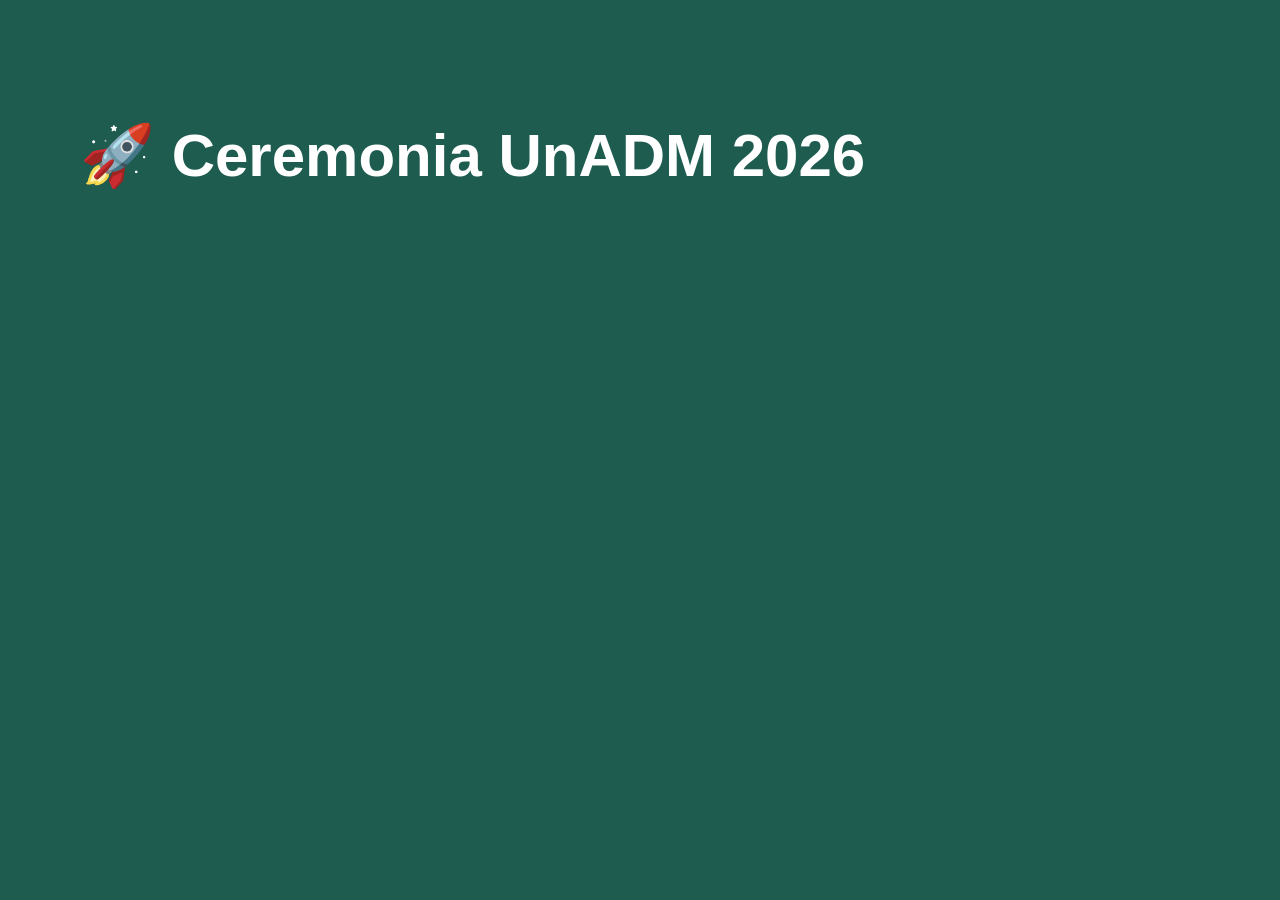
==== index.html @ 5f0706c9 "chore: initialize frontend architecture" ====
<!DOCTYPE html>
<html lang="es-MX">

<head>

    <meta charset="UTF-8">

    <meta name="viewport"
          content="width=device-width, initial-scale=1.0">

    <title>Ceremonia de Titulación UnADM 2026</title>

    <link rel="stylesheet" href="src/css/tokens.css">
    <link rel="stylesheet" href="src/css/reset.css">
    <link rel="stylesheet" href="src/css/base.css">
    <link rel="stylesheet" href="src/css/typography.css">
    <link rel="stylesheet" href="src/css/layout.css">
    <link rel="stylesheet" href="src/css/components.css">

</head>

<body>

    <h1>🚀 Ceremonia UnADM 2026</h1>

</body>

</html>
---- src/css/tokens.css ----
/*======================================================
 CEREMONIA DE TITULACIÓN UnADM 2026
 Design Tokens
 Version 2.0
======================================================*/

:root{

/*======================================
=            BRAND COLORS             =
======================================*/

--color-primary:#1E5C50;
--color-secondary:#A47F2B;


/*======================================
=            BACKGROUNDS              =
======================================*/

--color-background-primary:#FFFEFA;

--color-background-secondary:rgba(229,208,147,.24);

--color-background-tertiary:#1E5C50;

--color-background-accent:#A47F2B;

--color-background-soft:rgba(229,208,147,.10);


/*======================================
=              SURFACES               =
======================================*/

--color-surface-light:rgba(30,92,80,.10);

--color-surface-medium:rgba(30,92,80,.20);


/*======================================
=               TEXT                  =
======================================*/

--color-text-primary:#121A17;

--color-text-inverse:#FFFEFA;

--color-link:var(--color-primary);

--color-hover:#A47F2B;


/*======================================
=               BORDER                =
======================================*/

--color-border:#E5D093;


/*======================================
=               STATUS                =
======================================*/

--color-success:#2E7D32;

--color-warning:#ED6C02;

--color-error:#D32F2F;


/*======================================
=              TYPOGRAPHY             =
======================================*/

--font-primary:"Patria",serif;

--font-heading:"Patria",serif;

--font-secondary:"Noto Sans",sans-serif;


/*======================================
=         DESKTOP FONT SIZE           =
======================================*/

--fs-xs:18px;

--fs-sm:20px;

--fs-base:20px;

--fs-lg:32px;

--fs-xl:128px;


/*======================================
=          LINE HEIGHT                =
======================================*/

--lh-base:24px;


/*======================================
=          FONT WEIGHTS               =
======================================*/

--fw-thin:100;

--fw-light:300;

--fw-regular:400;

--fw-medium:500;

--fw-semibold:600;

--fw-bold:700;


/*======================================
=            SPACING                  =
======================================*/

--space-4:4px;

--space-8:8px;

--space-12:12px;

--space-16:16px;

--space-20:20px;

--space-24:24px;

--space-32:32px;

--space-40:40px;

--space-48:48px;

--space-64:64px;

--space-80:80px;

--space-96:96px;

--space-120:120px;

--space-160:160px;


/*======================================
=            GRID                     =
======================================*/

--container-desktop:1440px;

--container-tablet:834px;

--container-mobile:402px;

--columns-desktop:12;

--columns-tablet:4;

--columns-mobile:4;

--gutter-desktop:20px;

--gutter-mobile:16px;


/*======================================
=          BORDER RADIUS              =
======================================*/

--radius-sm:2px;

--radius-md:4px;

--radius-lg:16px;

--radius-full:9999px;


/*======================================
=             SHADOW                  =
======================================*/

--shadow-header:0 4px 32px rgba(30,92,80,.08);


/*======================================
=          TRANSITIONS                =
======================================*/

--transition-fast:.25s ease;

--transition-base:.8s cubic-bezier(.25,.1,.25,1);

--transition-slow:1.2s ease;

}


/*======================================
=            DARK THEME               =
======================================*/

[data-theme="dark"]{

--color-background-primary:#121A17;

--color-background-tertiary:#0F1513;

--color-background-soft:rgba(255,255,255,.05);

--color-text-primary:#FFFEFA;

--color-border:#70561F;

--color-link:#E5D093;

--color-hover:#E5D093;

--shadow-header:0 4px 32px rgba(0,0,0,.45);

}
---- src/css/base.css ----
body{

    margin:0;

    background:#1E5C50;

    color:white;

    font-family:Arial, Helvetica, sans-serif;

}

h1{

    padding:80px;

    font-size:60px;

}
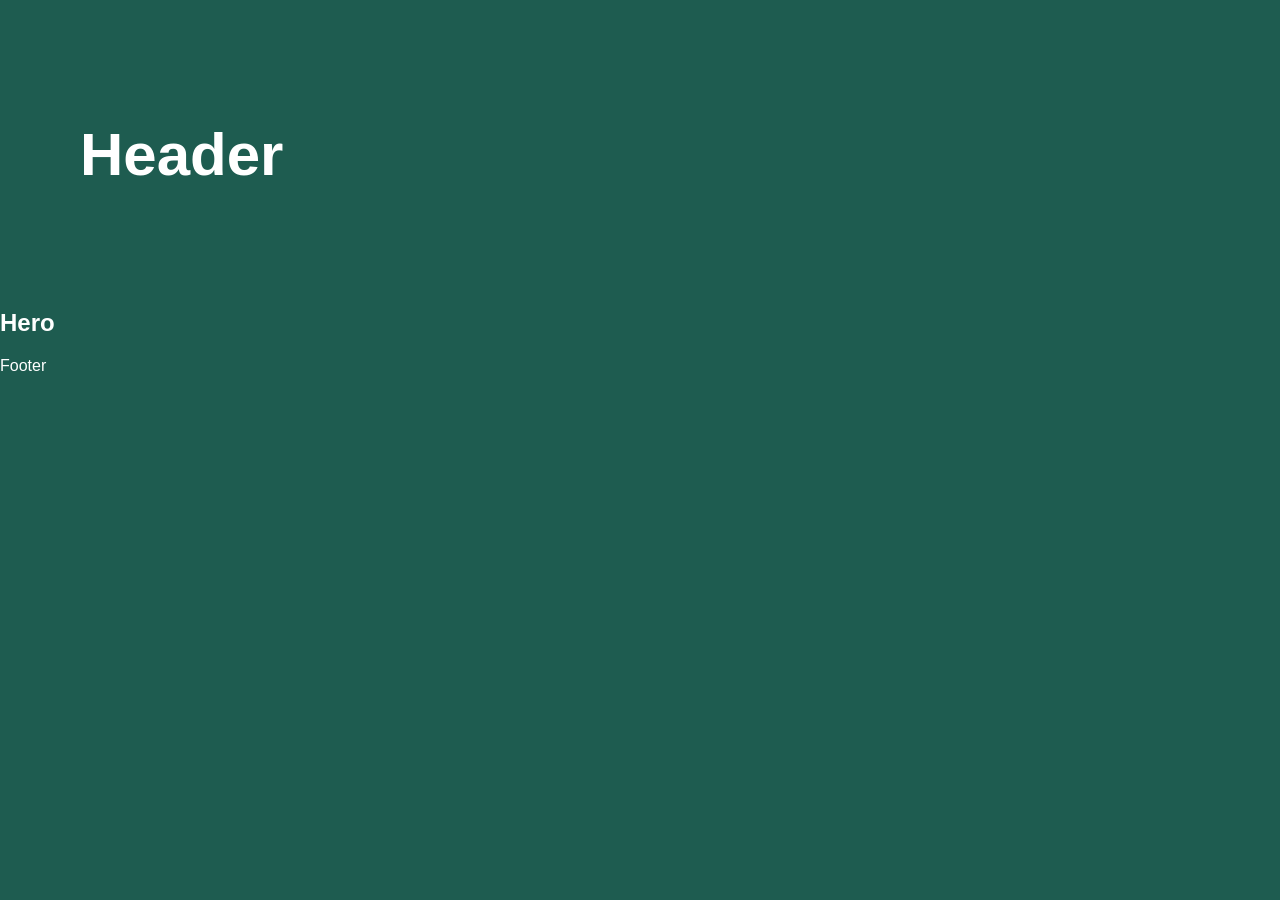
==== commit c3b50e9a: "feat(core): implement modular frontend architecture" ====
--- a/index.html
+++ b/index.html
@@ -3,26 +3,39 @@
 
 <head>
 
-    <meta charset="UTF-8">
+<meta charset="UTF-8">
 
-    <meta name="viewport"
-          content="width=device-width, initial-scale=1.0">
+<meta name="viewport"
+      content="width=device-width, initial-scale=1.0">
 
-    <title>Ceremonia de Titulación UnADM 2026</title>
+<title>Ceremonia de Titulación UnADM 2026</title>
 
-    <link rel="stylesheet" href="src/css/tokens.css">
-    <link rel="stylesheet" href="src/css/reset.css">
-    <link rel="stylesheet" href="src/css/base.css">
-    <link rel="stylesheet" href="src/css/typography.css">
-    <link rel="stylesheet" href="src/css/layout.css">
-    <link rel="stylesheet" href="src/css/components.css">
+<!-- Foundation -->
+<link rel="stylesheet" href="src/css/foundation/tokens.css">
+<link rel="stylesheet" href="src/css/foundation/reset.css">
+<link rel="stylesheet" href="src/css/foundation/base.css">
+<link rel="stylesheet" href="src/css/foundation/typography.css">
+<link rel="stylesheet" href="src/css/foundation/layout.css">
+
+<!-- Utilities -->
+<link rel="stylesheet" href="src/css/utilities/utilities.css">
+<link rel="stylesheet" href="src/css/utilities/animations.css">
+
+<!-- Theme -->
+<link rel="stylesheet" href="src/css/themes/light.css">
+
+<!-- Components -->
+<link rel="stylesheet" href="src/css/components.css">
 
 </head>
 
 <body>
 
-    <h1>🚀 Ceremonia UnADM 2026</h1>
+<div id="app"></div>
+
+<script type="module"
+        src="src/js/core/app.js"></script>
 
 </body>
 
-</html>
+</html>
--- a/src/css/foundation/tokens.css
+++ b/src/css/foundation/tokens.css
@@ -0,0 +1,231 @@
+/*======================================================
+ CEREMONIA DE TITULACIÓN UnADM 2026
+ Design Tokens
+ Version 2.0
+======================================================*/
+
+:root{
+
+/*======================================
+=            BRAND COLORS             =
+======================================*/
+
+--color-primary:#1E5C50;
+--color-secondary:#A47F2B;
+
+
+/*======================================
+=            BACKGROUNDS              =
+======================================*/
+
+--color-background-primary:#FFFEFA;
+
+--color-background-secondary:rgba(229,208,147,.24);
+
+--color-background-tertiary:#1E5C50;
+
+--color-background-accent:#A47F2B;
+
+--color-background-soft:rgba(229,208,147,.10);
+
+
+/*======================================
+=              SURFACES               =
+======================================*/
+
+--color-surface-light:rgba(30,92,80,.10);
+
+--color-surface-medium:rgba(30,92,80,.20);
+
+
+/*======================================
+=               TEXT                  =
+======================================*/
+
+--color-text-primary:#121A17;
+
+--color-text-inverse:#FFFEFA;
+
+--color-link:var(--color-primary);
+
+--color-hover:#A47F2B;
+
+
+/*======================================
+=               BORDER                =
+======================================*/
+
+--color-border:#E5D093;
+
+
+/*======================================
+=               STATUS                =
+======================================*/
+
+--color-success:#2E7D32;
+
+--color-warning:#ED6C02;
+
+--color-error:#D32F2F;
+
+
+/*======================================
+=              TYPOGRAPHY             =
+======================================*/
+
+--font-primary:"Patria",serif;
+
+--font-heading:"Patria",serif;
+
+--font-secondary:"Noto Sans",sans-serif;
+
+
+/*======================================
+=         DESKTOP FONT SIZE           =
+======================================*/
+
+--fs-xs:18px;
+
+--fs-sm:20px;
+
+--fs-base:20px;
+
+--fs-lg:32px;
+
+--fs-xl:128px;
+
+
+/*======================================
+=          LINE HEIGHT                =
+======================================*/
+
+--lh-base:24px;
+
+
+/*======================================
+=          FONT WEIGHTS               =
+======================================*/
+
+--fw-thin:100;
+
+--fw-light:300;
+
+--fw-regular:400;
+
+--fw-medium:500;
+
+--fw-semibold:600;
+
+--fw-bold:700;
+
+
+/*======================================
+=            SPACING                  =
+======================================*/
+
+--space-4:4px;
+
+--space-8:8px;
+
+--space-12:12px;
+
+--space-16:16px;
+
+--space-20:20px;
+
+--space-24:24px;
+
+--space-32:32px;
+
+--space-40:40px;
+
+--space-48:48px;
+
+--space-64:64px;
+
+--space-80:80px;
+
+--space-96:96px;
+
+--space-120:120px;
+
+--space-160:160px;
+
+
+/*======================================
+=            GRID                     =
+======================================*/
+
+--container-desktop:1440px;
+
+--container-tablet:834px;
+
+--container-mobile:402px;
+
+--columns-desktop:12;
+
+--columns-tablet:4;
+
+--columns-mobile:4;
+
+--gutter-desktop:20px;
+
+--gutter-mobile:16px;
+
+
+/*======================================
+=          BORDER RADIUS              =
+======================================*/
+
+--radius-sm:2px;
+
+--radius-md:4px;
+
+--radius-lg:16px;
+
+--radius-full:9999px;
+
+
+/*======================================
+=             SHADOW                  =
+======================================*/
+
+--shadow-header:0 4px 32px rgba(30,92,80,.08);
+
+
+/*======================================
+=          TRANSITIONS                =
+======================================*/
+
+--transition-fast:.25s ease;
+
+--transition-base:.8s cubic-bezier(.25,.1,.25,1);
+
+--transition-slow:1.2s ease;
+
+}
+
+
+/*======================================
+=            DARK THEME               =
+======================================*/
+
+[data-theme="dark"]{
+
+--color-background-primary:#121A17;
+
+--color-background-tertiary:#0F1513;
+
+--color-background-soft:rgba(255,255,255,.05);
+
+--color-text-primary:#FFFEFA;
+
+--color-border:#70561F;
+
+--color-link:#E5D093;
+
+--color-hover:#E5D093;
+
+--shadow-header:0 4px 32px rgba(0,0,0,.45);
+
+}
--- a/src/css/foundation/base.css
+++ b/src/css/foundation/base.css
@@ -0,0 +1,19 @@
+body{
+
+    margin:0;
+
+    background:#1E5C50;
+
+    color:white;
+
+    font-family:Arial, Helvetica, sans-serif;
+
+}
+
+h1{
+
+    padding:80px;
+
+    font-size:60px;
+
+}
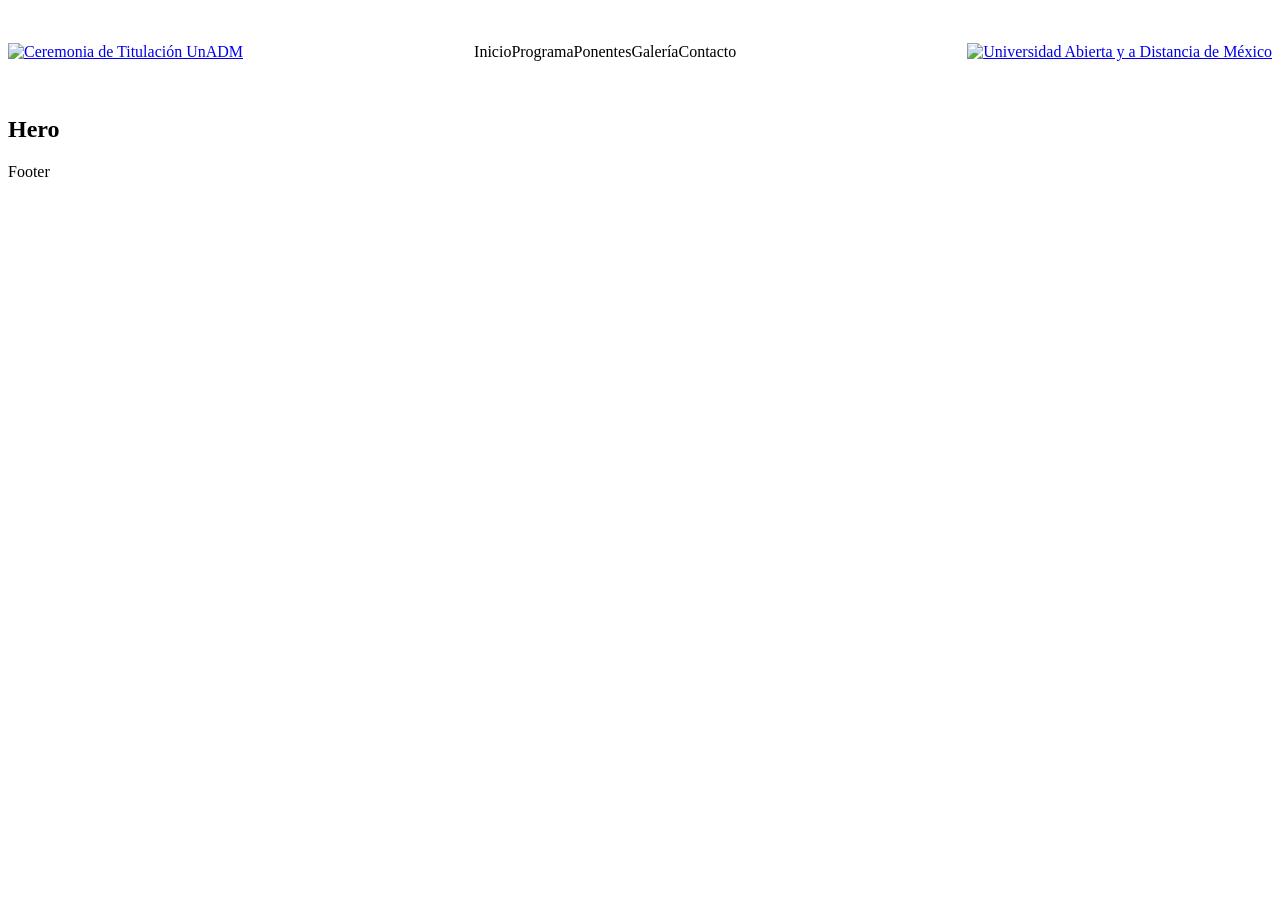
==== commit c5da60bd: "chore: synchronize frontend kit architecture" ====
--- a/index.html
+++ b/index.html
@@ -3,37 +3,42 @@
 
 <head>
 
-<meta charset="UTF-8">
+    <meta charset="UTF-8">
 
-<meta name="viewport"
-      content="width=device-width, initial-scale=1.0">
+    <meta
+        name="viewport"
+        content="width=device-width, initial-scale=1.0">
 
-<title>Ceremonia de Titulación UnADM 2026</title>
+    <meta
+        name="description"
+        content="Ceremonia de Titulación UnADM 2026">
 
-<!-- Foundation -->
-<link rel="stylesheet" href="src/css/foundation/tokens.css">
-<link rel="stylesheet" href="src/css/foundation/reset.css">
-<link rel="stylesheet" href="src/css/foundation/base.css">
-<link rel="stylesheet" href="src/css/foundation/typography.css">
-<link rel="stylesheet" href="src/css/foundation/layout.css">
+    <title>Ceremonia de Titulación UnADM 2026</title>
 
-<!-- Utilities -->
-<link rel="stylesheet" href="src/css/utilities/utilities.css">
-<link rel="stylesheet" href="src/css/utilities/animations.css">
+    <!-- ==================================================
+         Frontend Kit Styles
+    =================================================== -->
 
-<!-- Theme -->
-<link rel="stylesheet" href="src/css/themes/light.css">
-
-<!-- Components -->
-<link rel="stylesheet" href="src/css/components.css">
+    <link
+        rel="stylesheet"
+        href="src/css/main.css">
 
 </head>
 
 <body>
 
-<div id="app"></div>
+    <!-- ==================================================
+         App Shell
+    =================================================== -->
 
-<script type="module"
+    <div id="app"></div>
+
+    <!-- ==================================================
+         JavaScript
+    =================================================== -->
+
+    <script
+        type="module"
         src="src/js/core/app.js"></script>
 
 </body>
--- a/src/css/main.css
+++ b/src/css/main.css
@@ -0,0 +1,66 @@
+/*======================================================
+Frontend Kit UnADM
+Main Stylesheet
+
+Description:
+Main entry point for the Frontend Kit.
+
+Load Order
+
+1. Foundation
+2. Layout
+3. Utilities
+4. Components
+5. Themes
+6. Sections
+
+Version: 1.0
+======================================================*/
+
+
+/*======================================================
+= FOUNDATION
+======================================================*/
+
+@import "./foundation/index.css";
+
+
+/*======================================================
+= LAYOUT
+======================================================*/
+
+@import "./layout/index.css";
+
+
+/*======================================================
+= UTILITIES
+======================================================*/
+
+@import "./utilities/index.css";
+
+
+/*======================================================
+= COMPONENTS
+======================================================*/
+
+@import "./components/index.css";
+
+
+/*======================================================
+= THEMES
+======================================================*/
+
+@import "./themes/light.css";
+
+/*
+@import "./themes/dark.css";
+*/
+
+
+/*======================================================
+= SECTIONS
+======================================================*/
+
+@import "../sections/header/header.css";
+@import "../sections/hero/hero.css";
+@import "../sections/footer/footer.css";
